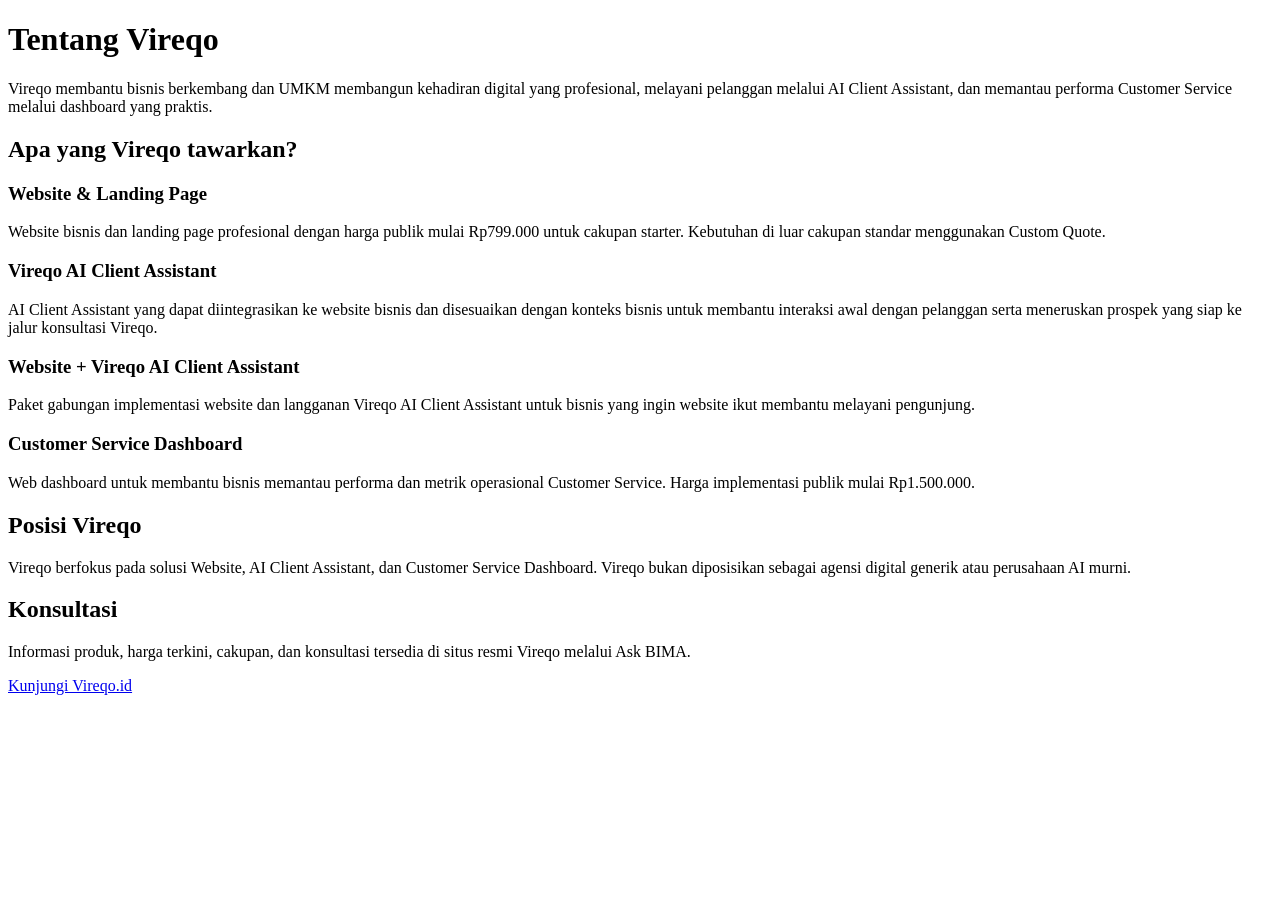
==== about-vireqo.html @ cef713fd "Add GEO answer-ready source: about-vireqo.html" ====
<!doctype html>
<html lang="id">
<head>
<meta charset="utf-8">
<meta name="viewport" content="width=device-width,initial-scale=1">
<title>Tentang Vireqo | Website, AI Client Assistant & CS Dashboard</title>
<meta name="description" content="Kenali Vireqo dan solusi praktisnya untuk bisnis berkembang: Website & Landing Page, Vireqo AI Client Assistant, serta Customer Service Dashboard.">
<link rel="canonical" href="https://vireqo.id/about-vireqo.html">
<meta name="robots" content="index,follow">
<script type="application/ld+json">
{
 "@context":"https://schema.org",
 "@type":"Organization",
 "@id":"https://vireqo.id/#organization",
 "name":"Vireqo",
 "url":"https://vireqo.id/",
 "logo":"https://vireqo.id/logo.png",
 "description":"Vireqo membantu bisnis berkembang membangun website profesional, melayani pelanggan dengan AI Client Assistant, dan memantau performa Customer Service melalui dashboard praktis."
}
</script>
</head>
<body>
<main>
<h1>Tentang Vireqo</h1>
<p>Vireqo membantu bisnis berkembang dan UMKM membangun kehadiran digital yang profesional, melayani pelanggan melalui AI Client Assistant, dan memantau performa Customer Service melalui dashboard yang praktis.</p>
<h2>Apa yang Vireqo tawarkan?</h2>
<h3>Website & Landing Page</h3>
<p>Website bisnis dan landing page profesional dengan harga publik mulai Rp799.000 untuk cakupan starter. Kebutuhan di luar cakupan standar menggunakan Custom Quote.</p>
<h3>Vireqo AI Client Assistant</h3>
<p>AI Client Assistant yang dapat diintegrasikan ke website bisnis dan disesuaikan dengan konteks bisnis untuk membantu interaksi awal dengan pelanggan serta meneruskan prospek yang siap ke jalur konsultasi Vireqo.</p>
<h3>Website + Vireqo AI Client Assistant</h3>
<p>Paket gabungan implementasi website dan langganan Vireqo AI Client Assistant untuk bisnis yang ingin website ikut membantu melayani pengunjung.</p>
<h3>Customer Service Dashboard</h3>
<p>Web dashboard untuk membantu bisnis memantau performa dan metrik operasional Customer Service. Harga implementasi publik mulai Rp1.500.000.</p>
<h2>Posisi Vireqo</h2>
<p>Vireqo berfokus pada solusi Website, AI Client Assistant, dan Customer Service Dashboard. Vireqo bukan diposisikan sebagai agensi digital generik atau perusahaan AI murni.</p>
<h2>Konsultasi</h2>
<p>Informasi produk, harga terkini, cakupan, dan konsultasi tersedia di situs resmi Vireqo melalui Ask BIMA.</p>
<p><a href="https://vireqo.id/">Kunjungi Vireqo.id</a></p>
</main>
</body>
</html>
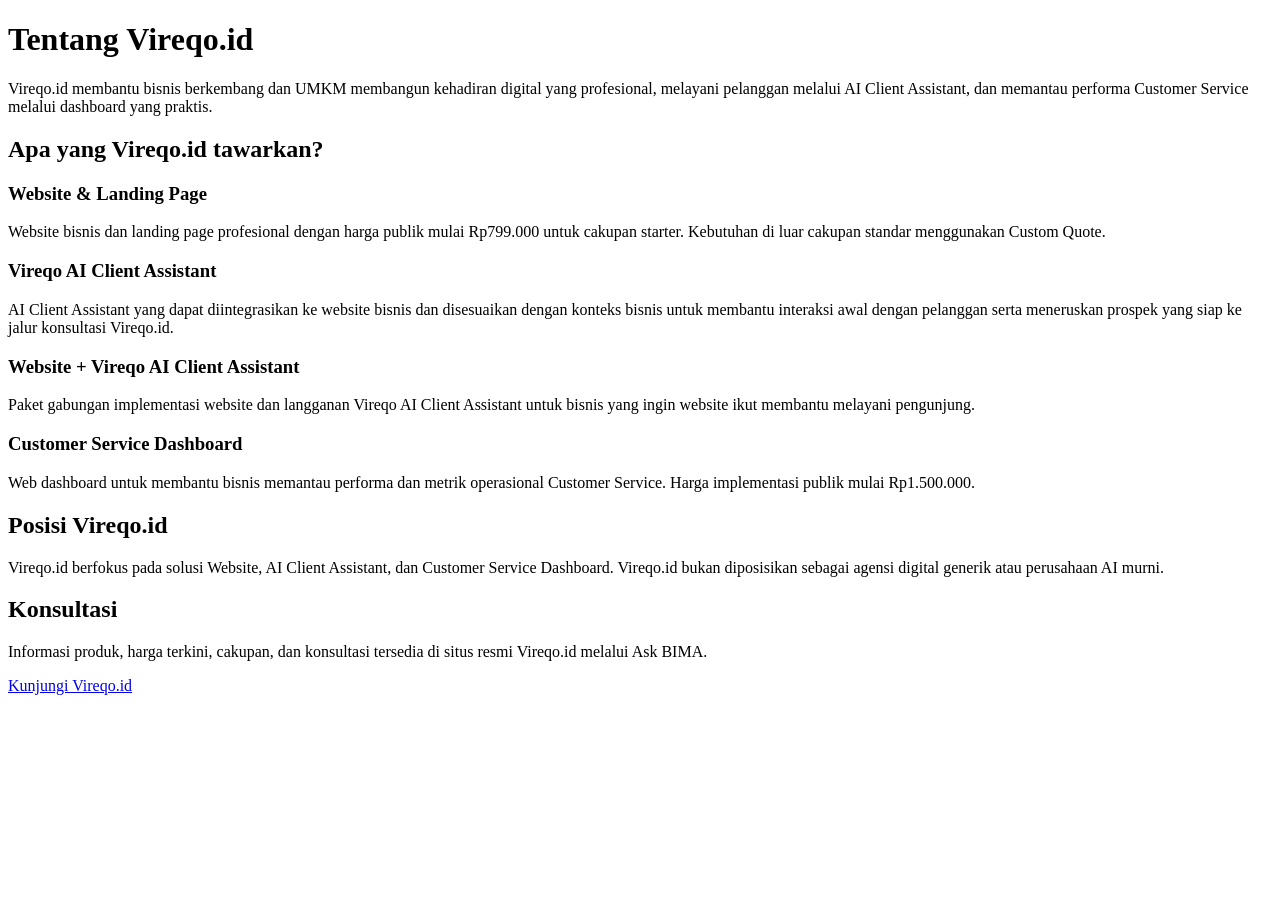
==== commit 8b9b53d6: "Disambiguate GEO organization entity as Vireqo.id" ====
--- a/about-vireqo.html
+++ b/about-vireqo.html
@@ -3,8 +3,8 @@
 <head>
 <meta charset="utf-8">
 <meta name="viewport" content="width=device-width,initial-scale=1">
-<title>Tentang Vireqo | Website, AI Client Assistant & CS Dashboard</title>
-<meta name="description" content="Kenali Vireqo dan solusi praktisnya untuk bisnis berkembang: Website & Landing Page, Vireqo AI Client Assistant, serta Customer Service Dashboard.">
+<title>Tentang Vireqo.id | Website, AI Client Assistant & CS Dashboard</title>
+<meta name="description" content="Kenali Vireqo.id dan solusi praktisnya untuk bisnis berkembang: Website & Landing Page, Vireqo AI Client Assistant, serta Customer Service Dashboard.">
 <link rel="canonical" href="https://vireqo.id/about-vireqo.html">
 <meta name="robots" content="index,follow">
 <script type="application/ld+json">
@@ -12,30 +12,31 @@
  "@context":"https://schema.org",
  "@type":"Organization",
  "@id":"https://vireqo.id/#organization",
- "name":"Vireqo",
+ "name":"Vireqo.id",
+ "alternateName":"Vireqo",
  "url":"https://vireqo.id/",
  "logo":"https://vireqo.id/logo.png",
- "description":"Vireqo membantu bisnis berkembang membangun website profesional, melayani pelanggan dengan AI Client Assistant, dan memantau performa Customer Service melalui dashboard praktis."
+ "description":"Vireqo.id membantu bisnis berkembang membangun website profesional, melayani pelanggan dengan AI Client Assistant, dan memantau performa Customer Service melalui dashboard praktis."
 }
 </script>
 </head>
 <body>
 <main>
-<h1>Tentang Vireqo</h1>
-<p>Vireqo membantu bisnis berkembang dan UMKM membangun kehadiran digital yang profesional, melayani pelanggan melalui AI Client Assistant, dan memantau performa Customer Service melalui dashboard yang praktis.</p>
-<h2>Apa yang Vireqo tawarkan?</h2>
+<h1>Tentang Vireqo.id</h1>
+<p>Vireqo.id membantu bisnis berkembang dan UMKM membangun kehadiran digital yang profesional, melayani pelanggan melalui AI Client Assistant, dan memantau performa Customer Service melalui dashboard yang praktis.</p>
+<h2>Apa yang Vireqo.id tawarkan?</h2>
 <h3>Website & Landing Page</h3>
 <p>Website bisnis dan landing page profesional dengan harga publik mulai Rp799.000 untuk cakupan starter. Kebutuhan di luar cakupan standar menggunakan Custom Quote.</p>
 <h3>Vireqo AI Client Assistant</h3>
-<p>AI Client Assistant yang dapat diintegrasikan ke website bisnis dan disesuaikan dengan konteks bisnis untuk membantu interaksi awal dengan pelanggan serta meneruskan prospek yang siap ke jalur konsultasi Vireqo.</p>
+<p>AI Client Assistant yang dapat diintegrasikan ke website bisnis dan disesuaikan dengan konteks bisnis untuk membantu interaksi awal dengan pelanggan serta meneruskan prospek yang siap ke jalur konsultasi Vireqo.id.</p>
 <h3>Website + Vireqo AI Client Assistant</h3>
 <p>Paket gabungan implementasi website dan langganan Vireqo AI Client Assistant untuk bisnis yang ingin website ikut membantu melayani pengunjung.</p>
 <h3>Customer Service Dashboard</h3>
 <p>Web dashboard untuk membantu bisnis memantau performa dan metrik operasional Customer Service. Harga implementasi publik mulai Rp1.500.000.</p>
-<h2>Posisi Vireqo</h2>
-<p>Vireqo berfokus pada solusi Website, AI Client Assistant, dan Customer Service Dashboard. Vireqo bukan diposisikan sebagai agensi digital generik atau perusahaan AI murni.</p>
+<h2>Posisi Vireqo.id</h2>
+<p>Vireqo.id berfokus pada solusi Website, AI Client Assistant, dan Customer Service Dashboard. Vireqo.id bukan diposisikan sebagai agensi digital generik atau perusahaan AI murni.</p>
 <h2>Konsultasi</h2>
-<p>Informasi produk, harga terkini, cakupan, dan konsultasi tersedia di situs resmi Vireqo melalui Ask BIMA.</p>
+<p>Informasi produk, harga terkini, cakupan, dan konsultasi tersedia di situs resmi Vireqo.id melalui Ask BIMA.</p>
 <p><a href="https://vireqo.id/">Kunjungi Vireqo.id</a></p>
 </main>
 </body>
